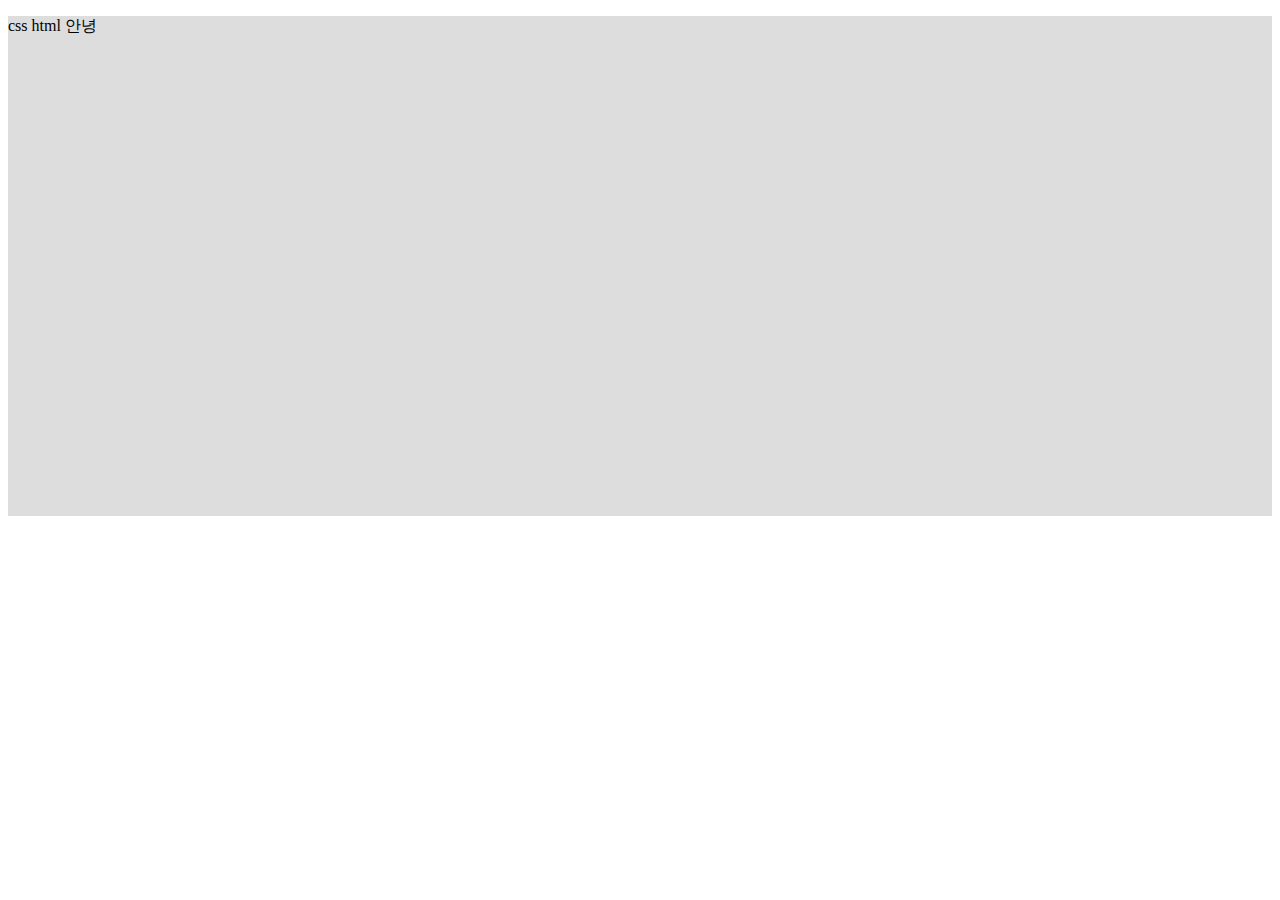
==== position.html @ c4dcb3b6 "first commit" ====
<!DOCTYPE html>
<html lang="ko">
<head>
    <meta charset="UTF-8">
    <meta http-equiv="X-UA-Compatible" content="IE=edge">
    <meta name="viewport" content="width=device-width, initial-scale=1.0">
    <title>Position</title>
    <link rel="stylesheet" href="css/position.css">
</head>
<body>
    <div class="box">
        <p>html</p>
    </div>    
</body>
</html>
---- css/position.css ----
body {}

.box {
    height: 500px;
    background-color: #ddd;
    position: relative;
}

.box p::after {
    content: ' 안녕';
}

.box p::before {
    content: 'css ';
}
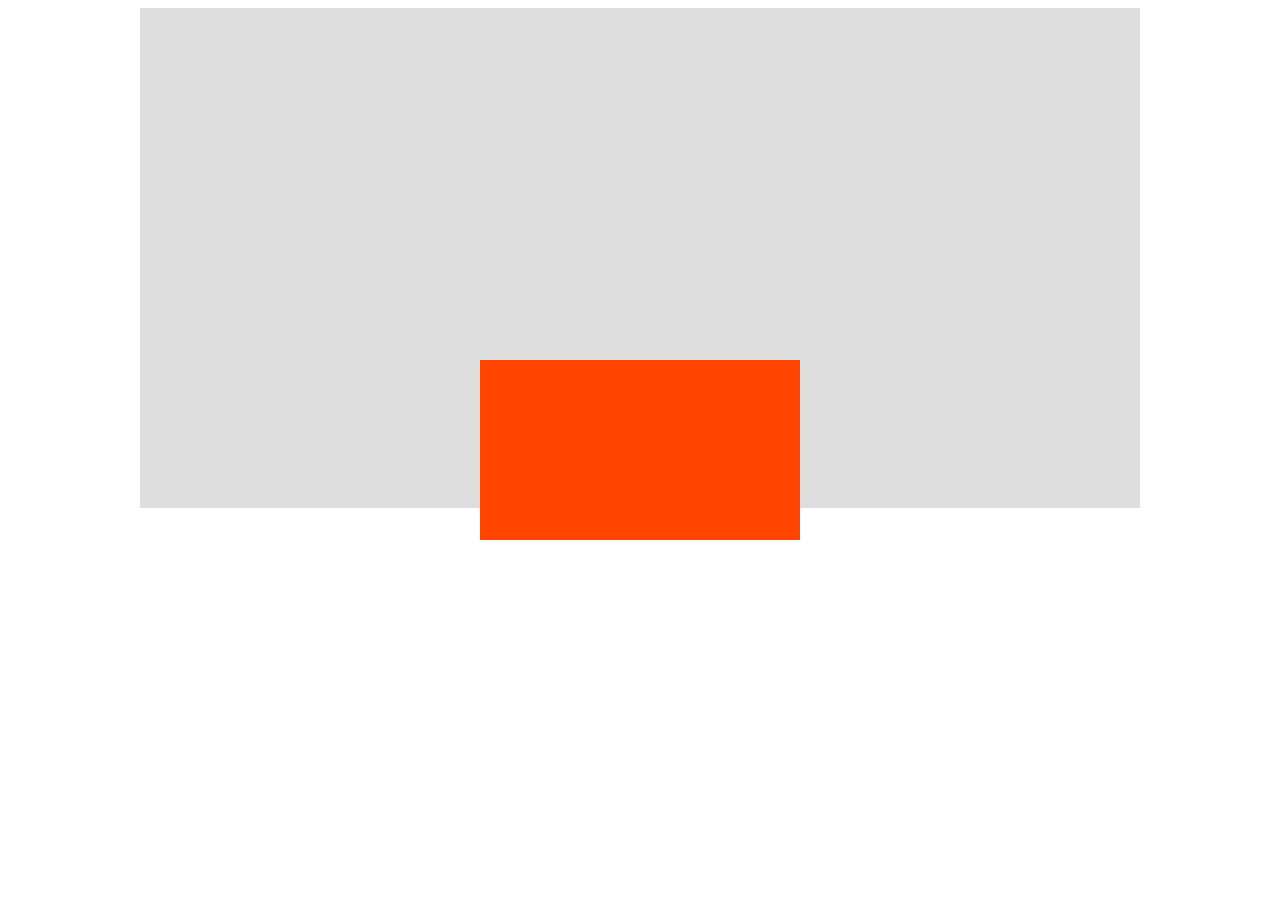
==== commit dbeb5aa5: "galaxy)_03" ====
--- a/position.html
+++ b/position.html
@@ -9,7 +9,7 @@
 </head>
 <body>
     <div class="box">
-        <p>html</p>
+        <div class="item"></div>
     </div>    
 </body>
 </html>--- a/css/position.css
+++ b/css/position.css
@@ -1,9 +1,11 @@
 body {}
 
 .box {
+    width: 1000px;
     height: 500px;
+    margin: 0 auto;
     background-color: #ddd;
-    position: relative;
+    /* position: relative; */
 }
 
 .box p::after {
@@ -12,4 +14,14 @@
 
 .box p::before {
     content: 'css ';
+}
+
+.item {
+    width: 320px;
+    height: 180px;
+    background-color: orangered;
+    position: absolute;
+    top: 50%;
+    left: 50%;
+    transform: translate(-50%, -50%);
 }